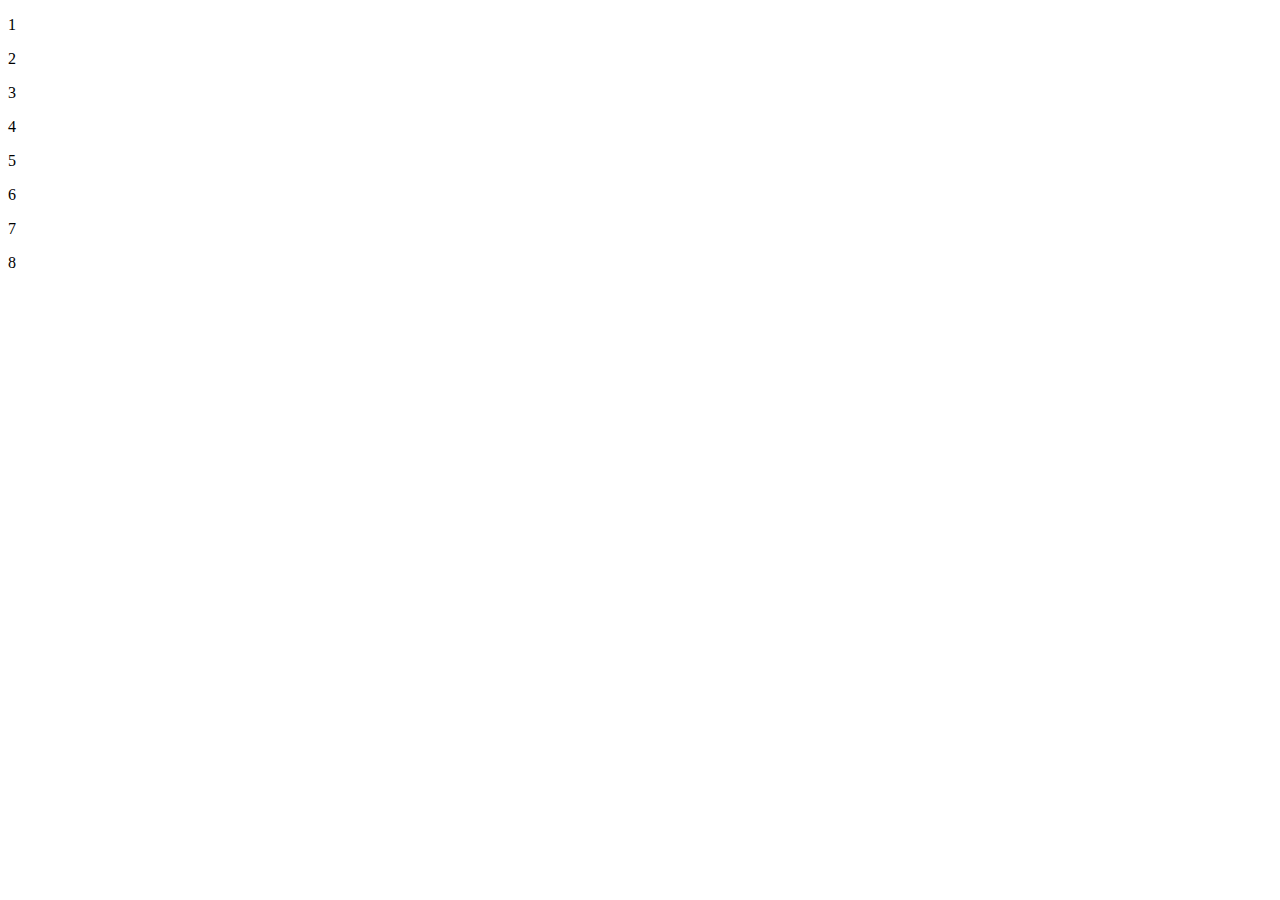
==== index.html @ f6c03c48 "Creacion del archivo html y css para iniciar a trabajar" ====
<!DOCTYPE html>
<html lang="en">
<head>
    <meta charset="UTF-8">
    <meta name="viewport" content="width=device-width, initial-scale=1.0">
    <title>Grid</title>
</head>
<body>
    <main>
        <div class="contenedor">
            <div class="elemento">
                <p>1</p>
            </div>
            <div class="elemento">
                <p>2</p>
            </div>
            <div class="elemento">
                <p>3</p>
            </div>
            <div class="elemento">
                <p>4</p>
            </div>
            <div class="elemento">
                <p>5</p>
            </div>
            <div class="elemento">
                <p>6</p>
            </div>
            <div class="elemento">
                <p>7</p>
            </div>
            <div class="elemento">
                <p>8</p>
            </div>
        </div>
    </main>
</body>
</html>
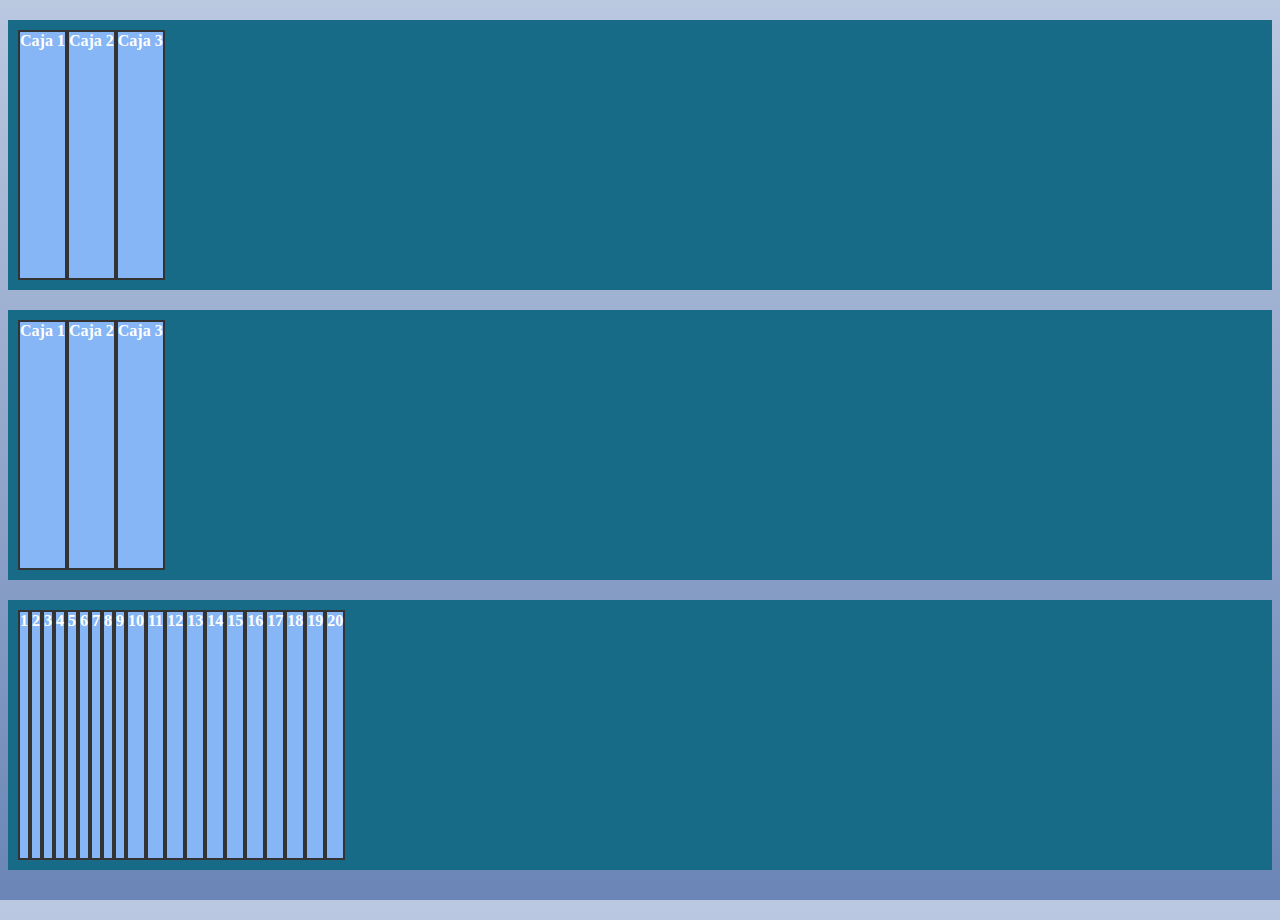
==== commit a928e6c7: "se agregan los valores de flex y comentarios sobre su uso" ====
--- a/index.html
+++ b/index.html
@@ -3,36 +3,93 @@
 <head>
     <meta charset="UTF-8">
     <meta name="viewport" content="width=device-width, initial-scale=1.0">
+    <link rel="stylesheet" href="css/style.css">
     <title>Grid</title>
 </head>
 <body>
-    <main>
-        <div class="contenedor">
-            <div class="elemento">
-                <p>1</p>
-            </div>
-            <div class="elemento">
-                <p>2</p>
-            </div>
-            <div class="elemento">
-                <p>3</p>
-            </div>
-            <div class="elemento">
-                <p>4</p>
-            </div>
-            <div class="elemento">
-                <p>5</p>
-            </div>
-            <div class="elemento">
-                <p>6</p>
-            </div>
-            <div class="elemento">
-                <p>7</p>
-            </div>
-            <div class="elemento">
-                <p>8</p>
-            </div>
+    <div class="contenedor">
+        <div class="elemento">
+            <p>Caja 1</p>
         </div>
-    </main>
+        <div class="elemento">
+            <p>Caja 2</p>
+        </div>
+        <div class="elemento">
+            <p>Caja 3</p>
+        </div>
+    </div>
+    <div class="contenedor">
+        <div class="elemento">
+            <p>Caja 1</p>
+        </div>
+        <div class="elemento">
+            <p>Caja 2</p>
+        </div>
+        <div class="elemento">
+            <p>Caja 3</p>
+        </div>
+    </div>
+    <div class="contenedor">
+        <div class="elemento">
+            <p>1</p>
+        </div>
+        <div class="elemento">
+            <p>2</p>
+        </div>
+        <div class="elemento">
+            <p>3</p>
+        </div>
+        <div class="elemento">
+            <p>4</p>
+        </div>
+        <div class="elemento">
+            <p>5</p>
+        </div>
+        <div class="elemento">
+            <p>6</p>
+        </div>
+        <div class="elemento">
+            <p>7</p>
+        </div>
+        <div class="elemento">
+            <p>8</p>
+        </div>
+        <div class="elemento">
+            <p>9</p>
+        </div>
+        <div class="elemento">
+            <p>10</p>
+        </div>
+        <div class="elemento">
+            <p>11</p>
+        </div>
+        <div class="elemento">
+            <p>12</p>
+        </div>
+        <div class="elemento">
+            <p>13</p>
+        </div>
+        <div class="elemento">
+            <p>14</p>
+        </div>
+        <div class="elemento">
+            <p>15</p>
+        </div>
+        <div class="elemento">
+            <p>16</p>
+        </div>
+        <div class="elemento">
+            <p>17</p>
+        </div>
+        <div class="elemento">
+            <p>18</p>
+        </div>
+        <div class="elemento">
+            <p>19</p>
+        </div>
+        <div class="elemento">
+            <p>20</p>
+        </div>
+    </div>    
 </body>
 </html>--- a/css/style.css
+++ b/css/style.css
@@ -0,0 +1,72 @@
+html{
+    font-size: 62.5%; /* Snippet para trabajar con rem, vuelve la unidad de rem (=16px) en =10px, esto para facilitar el cálculo, 5rem = 50px */
+    box-sizing: border-box; /* le dice al navegador que si se define un elemento con un ancho de 100 pixeles. Esos 100 pixeles incluíran cualquier borde o relleno que se añadan, y la caja de contenido se encogerá para absorber ese ancho extra. Esto típicamente hace mucho más fácil dimensionar elementos. */
+    background-image: linear-gradient(to top, #6a85b6 0%, #bac8e0 100%);
+    height: 100%;
+}
+/* Aplica la propiedad border-box a todos los elementos */
+*,*::before,*::after{
+    box-sizing: inherit;
+}
+body{
+    font-size: 16px;
+    height: 100%;
+}
+p{
+    margin: 0;
+}
+.contenedor{
+    background-color: #176B87;
+    margin: 20px 0;
+    padding: 10px;
+    min-height: 30vh;
+
+    /* Flex es unidireccional, tenemos dos ejes, el principal y el cross(o secundario) */
+    /* Al habilitar flex, nuestro eje principal es el orizontal */
+    display: flex;
+
+    /* Direccion principal de flex, por defecto es row(eje X), lo que significa que nuestro eje principal es el horizontal*/
+    /* Nuestro eje secundario sería column en los valores por defecto(eje Y) */
+    /* flex-direction: row; */
+    /* flex-direction: row-reverse; */
+    /* Al cambiar a column, el eje principal pasa a ser el vertical */
+    /* flex-direction: column; */
+    /* flex-direction: column-reverse; */
+
+    /* Justify-content nos permite alinear en el eje principal dependiendo de cuál sea el establecido */
+    /* justify-content: flex-start; */
+    /* justify-content: flex-end; */
+    /* justify-content: space-around; */
+    /* justify-content: space-between; */
+    /* justify-content: space-evenly; */
+    /* justify-content: baseline; */
+
+    /* align-items permite alinear en el eje secundario (cross axis) dentro de cada linea */
+    /* align-items: flex-start; */
+    /* align-items: flex-end; */
+    /* align-items: center; */
+    /* align-items: baseline; */
+    /* align-items: stretch; */
+
+    /* Permite la alineacion de los hijos en el eje secundario(Cross axis), Esta propiedad no funciona cuando los hijos están en una sola linea (Es decir, cuando la propiedad flex-wrap: nowrap;) NO FUNCIONA */
+    /* align-content: flex-start; */
+    /* align-content: flex-end; */
+    /* align-content: space-around; */
+    /* align-content: space-between; */
+    /* align-content: space-evenly; */
+    /* align-content: stretch; */
+    /* align-content: center; */
+
+    /* Especifica si los elementos "hijos" son obligados a permanecer en una misma línea o pueden fluir en varias líneas. Si la cobertura (wrap) está permitida, esta propiedad también te permite controlar la dirección en la cual serán apilados los elementos. */
+    /* El valor por defecto es nowrap */
+    /* flex-wrap: nowrap; */
+    /* flex-wrap: wrap; */
+    /* flex-wrap: wrap-reverse; */
+
+}
+.elemento{
+    color: white;
+    font-weight: bold;
+    background-color: #86B6F6;
+    border: 2px solid #333;
+}   